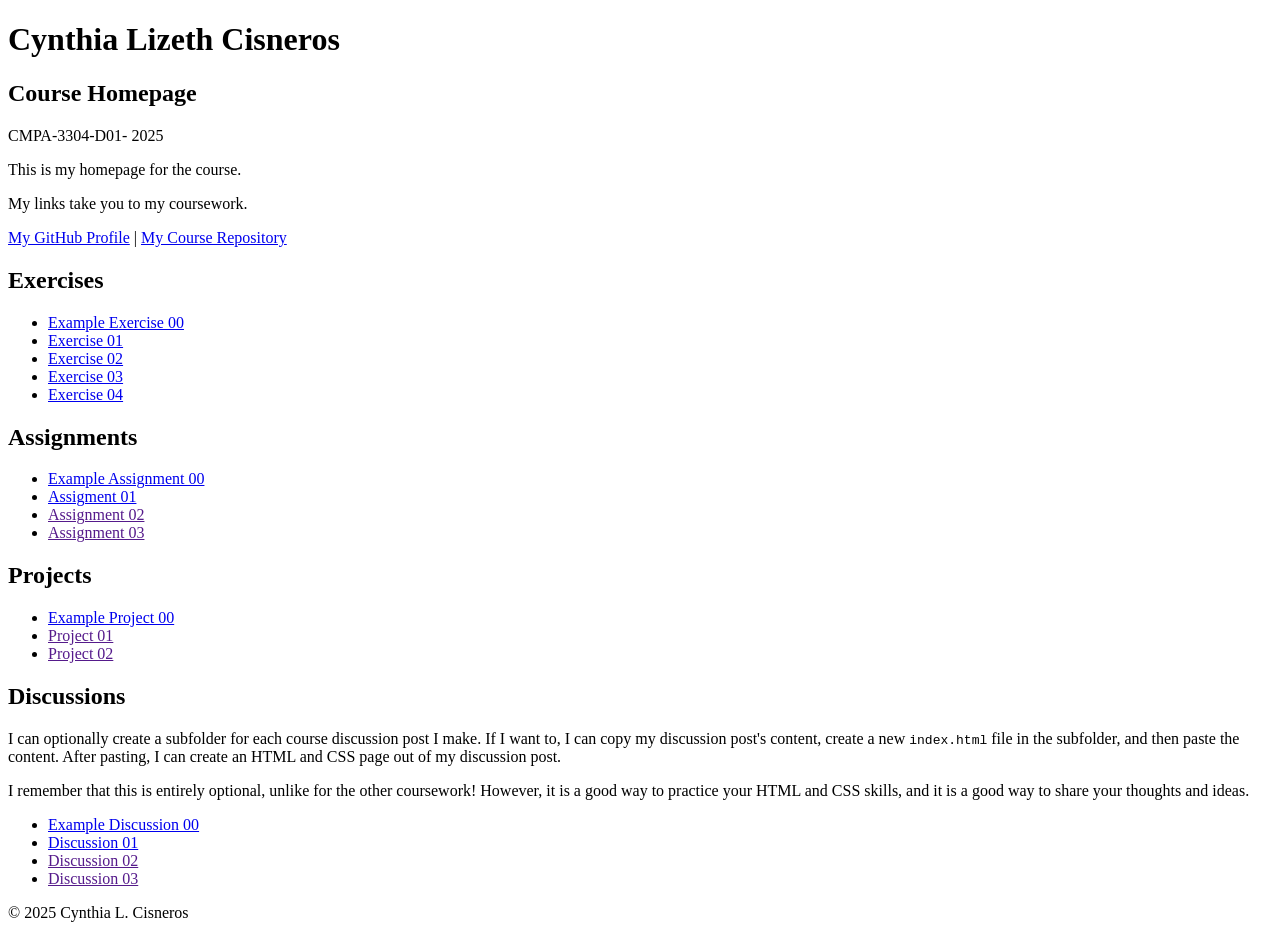
==== index.html @ 91b009e3 "update index.html" ====
<!DOCTYPE html>

<!--

INSTRUCTIONS: HOW TO CHANGE THIS PAGE:

1. Change "Student Name" in the title above to your real name.

2. Change "Your Name" in the big heading below to your real name.

3. Change "your-username" to your real GitHub username in both links.

4. Change "your-repo-name" to the name of this repository.

5. Change "Course Name" to the name of your class.

6. Change "Semester Year" to match when you are taking this class.

7. Add links to your work:
    - Find the words that say "Exercise 01", "Assignment 01", etc.
    - Between the quote marks in href="", put the relative link to your work in the subfolder. You can simply link to the subfolder name. Take a look at the example folders and links to see how to do this.
    - For work not yet started/completed, you can leave the href="" blank until you are ready.
    - Change the words "Exercise 01" to match the name of the exercise. Do the same for assignments and projects. If you add your discussion posts, do the same for them.
    - Do this for each piece of work you finish.

8. You can add more links by copying a whole line like this:
    <li><a href="">New Work Name</a></li>
    Then paste it below the last one in that section.

9. Save your changes and push to GitHub when you are done. Remember you can use GitHub Desktop to help you with this.

Remember: During the course, if you want, you can style your homepage to introduce your own style and aesthetics. To start, keep this page simple and plain. This is just a template to get you started. Embrace the handcrafted approach to web design and development: change things to make them your own.

Remember: You must have a GitHub account, a new GitHub repository for this course, and this file (index.html) in that repository. 

Remember: You must create subfolders for each piece of coursework as the semester progresses.

-->

<html lang="en">
    <head>
        <meta charset="UTF-8" />
        <title>Course Homepage template</title>
        <meta charset="UTF-8" />
        <meta name="viewport" content="width=device-width, initial-scale=1.0" />
        <title>Cynthia Lizeth Cisneros - Course Homepage</title>
    </head>

    <body>
        <header>
            <h1>Cynthia Lizeth Cisneros</h1>
            <h2>Course Homepage</h2>
            <p>CMPA-3304-D01- 2025</p>
            <p>This is my homepage for the course.</p>
            <p>My links take you to my coursework.</p>
            <nav>
                <a href="https://github.com/cynthiacisneros">My GitHub Profile</a>
                |
                <a href="https://github.com/cynthiacisneros/CMPA-3304-D01">
                    My Course Repository
                </a>
            </nav>
        </header>

        <main>
            <section>
                <h2>Exercises</h2>
                <ul>
                    <li>
                        <a href="example-exercise-00/">Example Exercise 00</a>
                    </li>
                    <li><a href="week 03-exercise 01/index.html">Exercise 01</a></li>
                    <li><a href="week 04 - exercise 01/index.html">Exercise 02</a></li>
                    <li><a href="week 04-exercise 02/index.html">Exercise 03</a></li>
                    <li><a href="week 05-exercise 01/index.html">Exercise 04</a></li>
                </ul>
            </section>

            <section>
                <h2>Assignments</h2>
                <ul>
                    <li>
                        <a href="example-assignment-00/">
                            Example Assignment 00
                        </a>
                    </li>
                    <li><a href="assignment-01/index.html"> Assigment 01 </a> </li>
                    <li><a href="">Assignment 02</a></li>
                    <li><a href="">Assignment 03</a></li>
                </ul>
            </section>

            <section>
                <h2>Projects</h2>
                <ul>
                    <li>
                        <a href="example-project-00/">Example Project 00</a>
                    </li>
                    <li><a href="">Project 01</a></li>
                    <li><a href="">Project 02</a></li>
                </ul>
            </section>

            <section>
                <h2>Discussions</h2>
                <p>
                    I can optionally create a subfolder for each course
                    discussion post I make. If I want to, I can copy my
                    discussion post's content, create a new
                    <code>index.html</code>
                    file in the subfolder, and then paste the content. After
                    pasting, I can create an HTML and CSS page out of my
                    discussion post.
                </p>
                <p>
                    I remember that this is entirely optional, unlike for the
                    other coursework! However, it is a good way to practice your
                    HTML and CSS skills, and it is a good way to share your
                    thoughts and ideas.
                </p>
                <ul>
                    <li>
                        <a href="example-discussion-00/">
                            Example Discussion 00
                        </a>
                    </li>
                    <li><a href="../index.html">Discussion 01</a></li>
                    <li><a href="">Discussion 02</a></li>
                    <li><a href="">Discussion 03</a></li>
                </ul>
            </section>
        </main>

        <footer>
            <p>&copy; 2025 Cynthia L. Cisneros</p>
        </footer>
    </body>
</html>
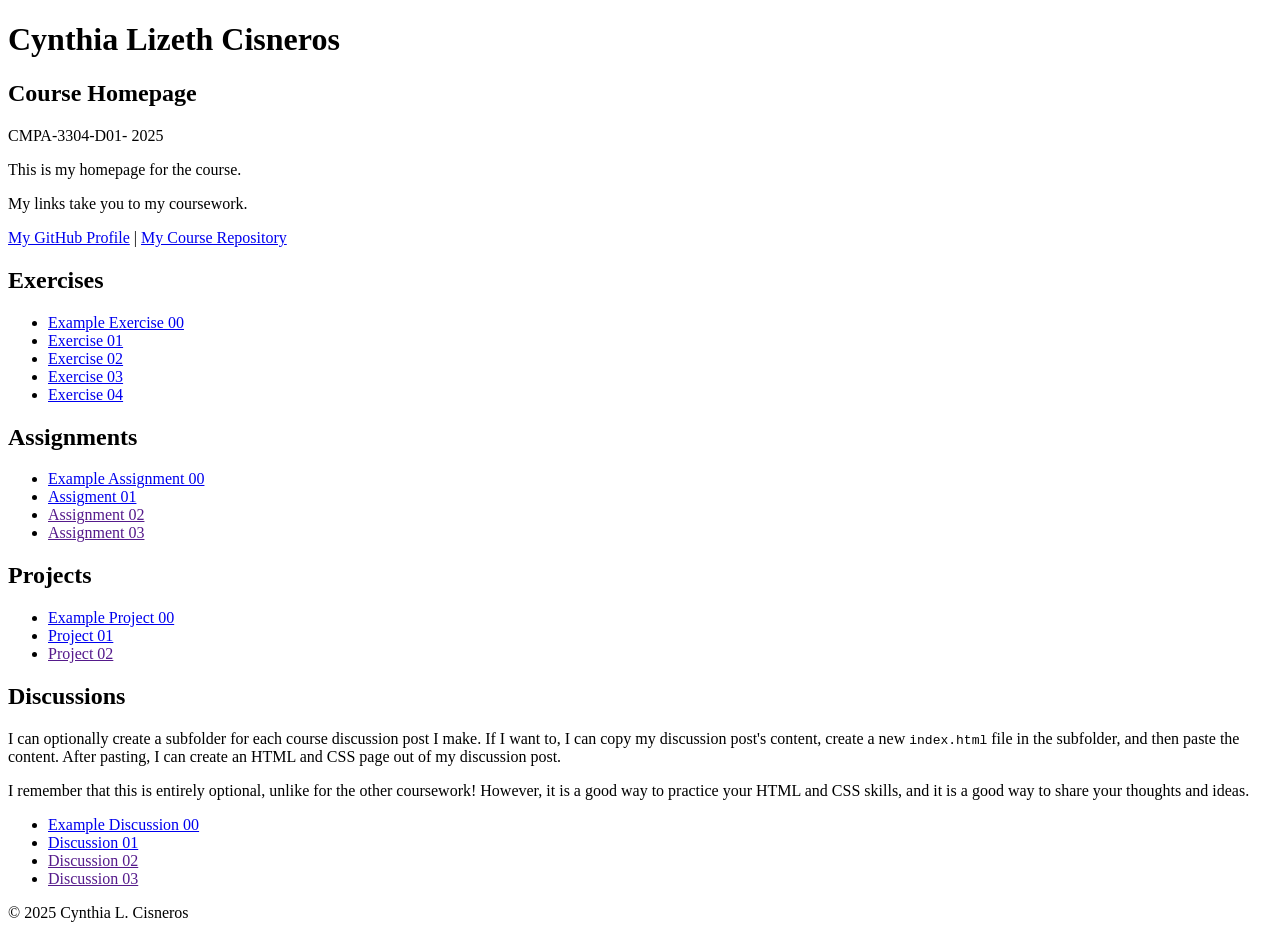
==== commit 8304c22b: "updated project 01 and index.html" ====
--- a/index.html
+++ b/index.html
@@ -96,7 +96,7 @@
                     <li>
                         <a href="example-project-00/">Example Project 00</a>
                     </li>
-                    <li><a href="">Project 01</a></li>
+                    <li><a href="project-01/index.html">Project 01</a></li>
                     <li><a href="">Project 02</a></li>
                 </ul>
             </section>
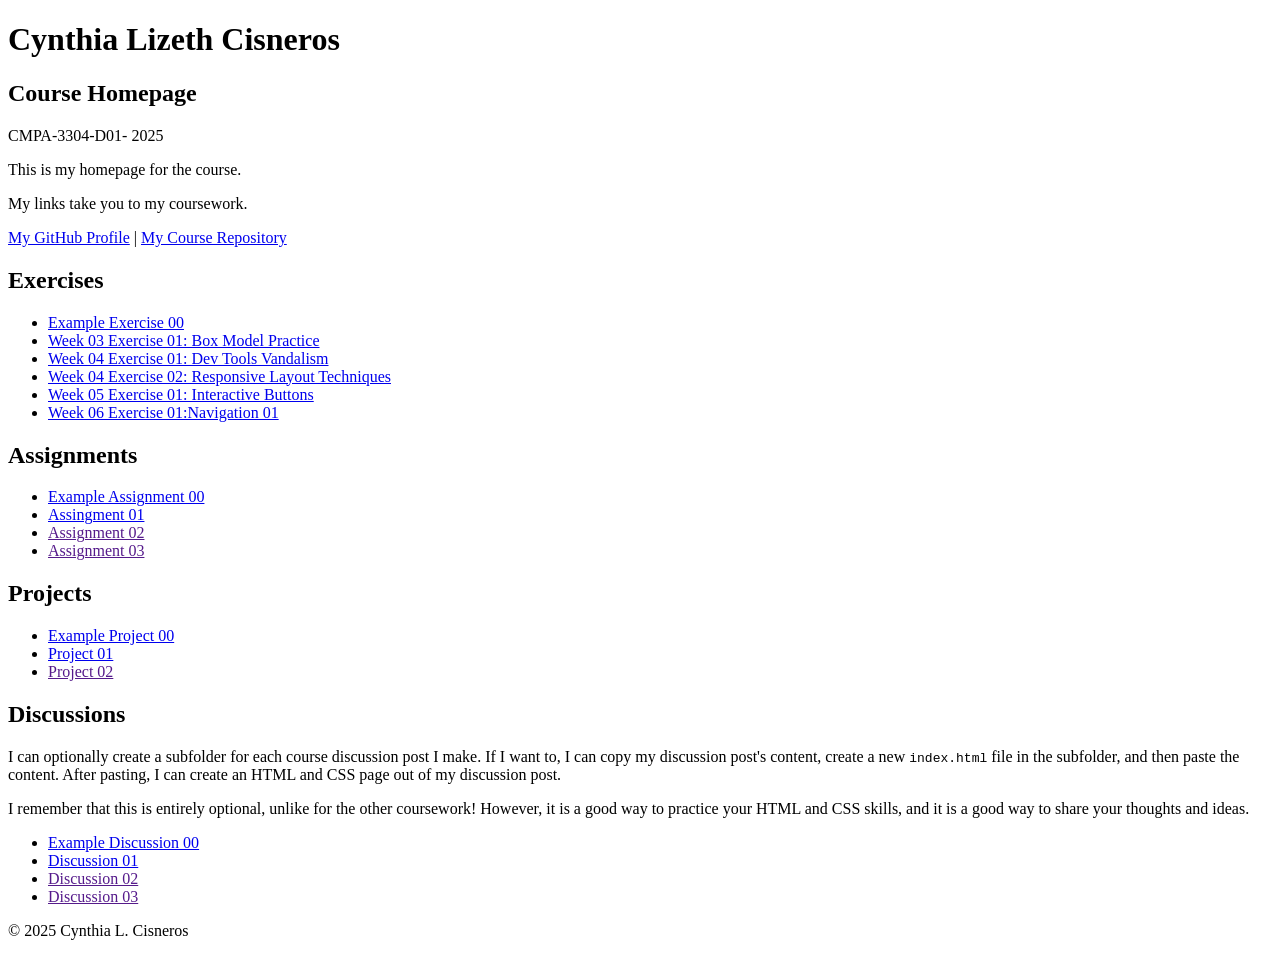
==== commit f015c8d9: "add link to week 06 exercise 01" ====
--- a/index.html
+++ b/index.html
@@ -69,10 +69,11 @@
                     <li>
                         <a href="example-exercise-00/">Example Exercise 00</a>
                     </li>
-                    <li><a href="week 03-exercise 01/index.html">Exercise 01</a></li>
-                    <li><a href="week 04 - exercise 01/index.html">Exercise 02</a></li>
-                    <li><a href="week 04-exercise 02/index.html">Exercise 03</a></li>
-                    <li><a href="week 05-exercise 01/index.html">Exercise 04</a></li>
+                    <li><a href="week 03-exercise 01/index.html">Week 03 Exercise 01: Box Model Practice</a></li>
+                    <li><a href="week 04 - exercise 01/index.html">Week 04 Exercise 01: Dev Tools Vandalism</a></li>
+                    <li><a href="week 04-exercise 02/index.html">Week 04 Exercise 02: Responsive Layout Techniques</a></li>
+                    <li><a href="week 05-exercise 01/index.html">Week 05 Exercise 01: Interactive Buttons</a></li>
+                    <li><a href="./week-06-exercise-01/index.html">Week 06 Exercise 01:Navigation 01</a></li>
                 </ul>
             </section>
 
@@ -84,7 +85,7 @@
                             Example Assignment 00
                         </a>
                     </li>
-                    <li><a href="assignment-01/index.html"> Assigment 01 </a> </li>
+                    <li><a href="assignment-01/index.html"> Assingment 01 </a> </li>
                     <li><a href="">Assignment 02</a></li>
                     <li><a href="">Assignment 03</a></li>
                 </ul>
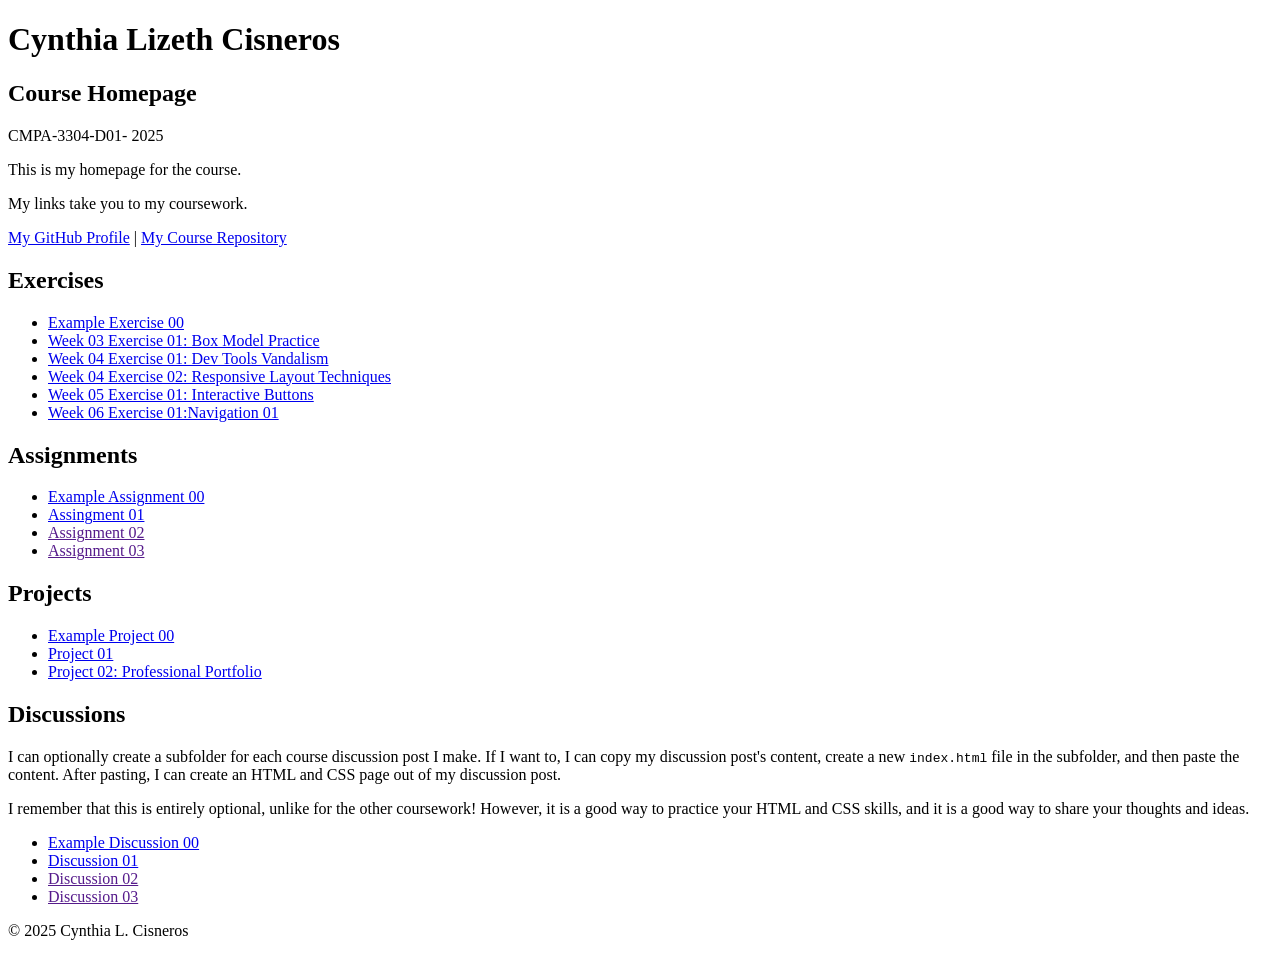
==== commit 3d4d8598: "added project 02" ====
--- a/index.html
+++ b/index.html
@@ -94,11 +94,9 @@
             <section>
                 <h2>Projects</h2>
                 <ul>
-                    <li>
-                        <a href="example-project-00/">Example Project 00</a>
-                    </li>
+                    <li> <a href="example-project-00/">Example Project 00</a> </li>
                     <li><a href="project-01/index.html">Project 01</a></li>
-                    <li><a href="">Project 02</a></li>
+                    <li><a href="./project-02/">Project 02: Professional Portfolio</a></li>
                 </ul>
             </section>
 
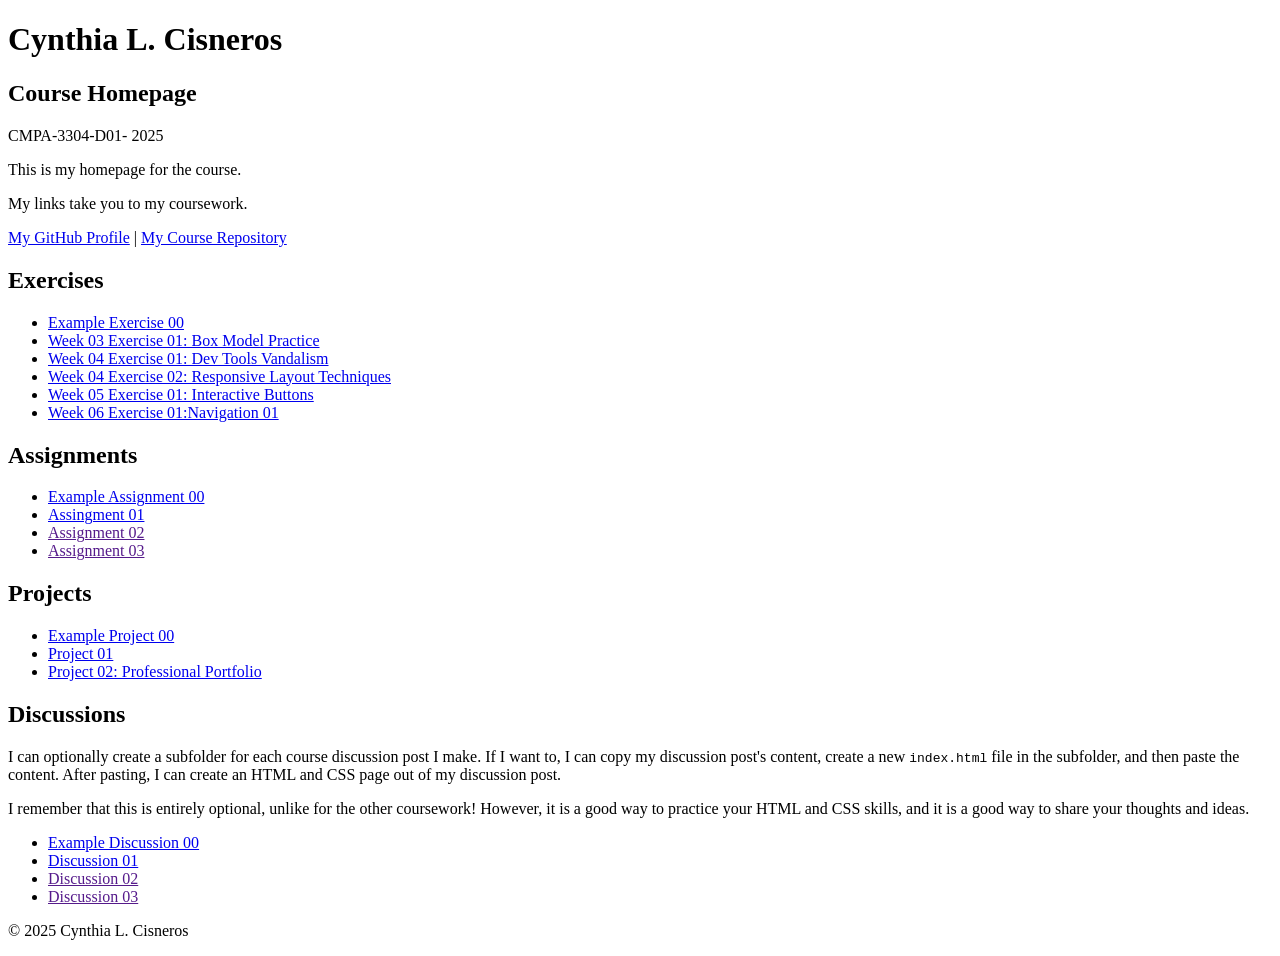
==== commit 3e680559: "removed middle name" ====
--- a/index.html
+++ b/index.html
@@ -48,7 +48,7 @@
 
     <body>
         <header>
-            <h1>Cynthia Lizeth Cisneros</h1>
+            <h1>Cynthia L. Cisneros</h1>
             <h2>Course Homepage</h2>
             <p>CMPA-3304-D01- 2025</p>
             <p>This is my homepage for the course.</p>
@@ -96,7 +96,7 @@
                 <ul>
                     <li> <a href="example-project-00/">Example Project 00</a> </li>
                     <li><a href="project-01/index.html">Project 01</a></li>
-                    <li><a href="./project-02/">Project 02: Professional Portfolio</a></li>
+                    <li><a href="./project-02/index.html">Project 02: Professional Portfolio</a></li>
                 </ul>
             </section>
 
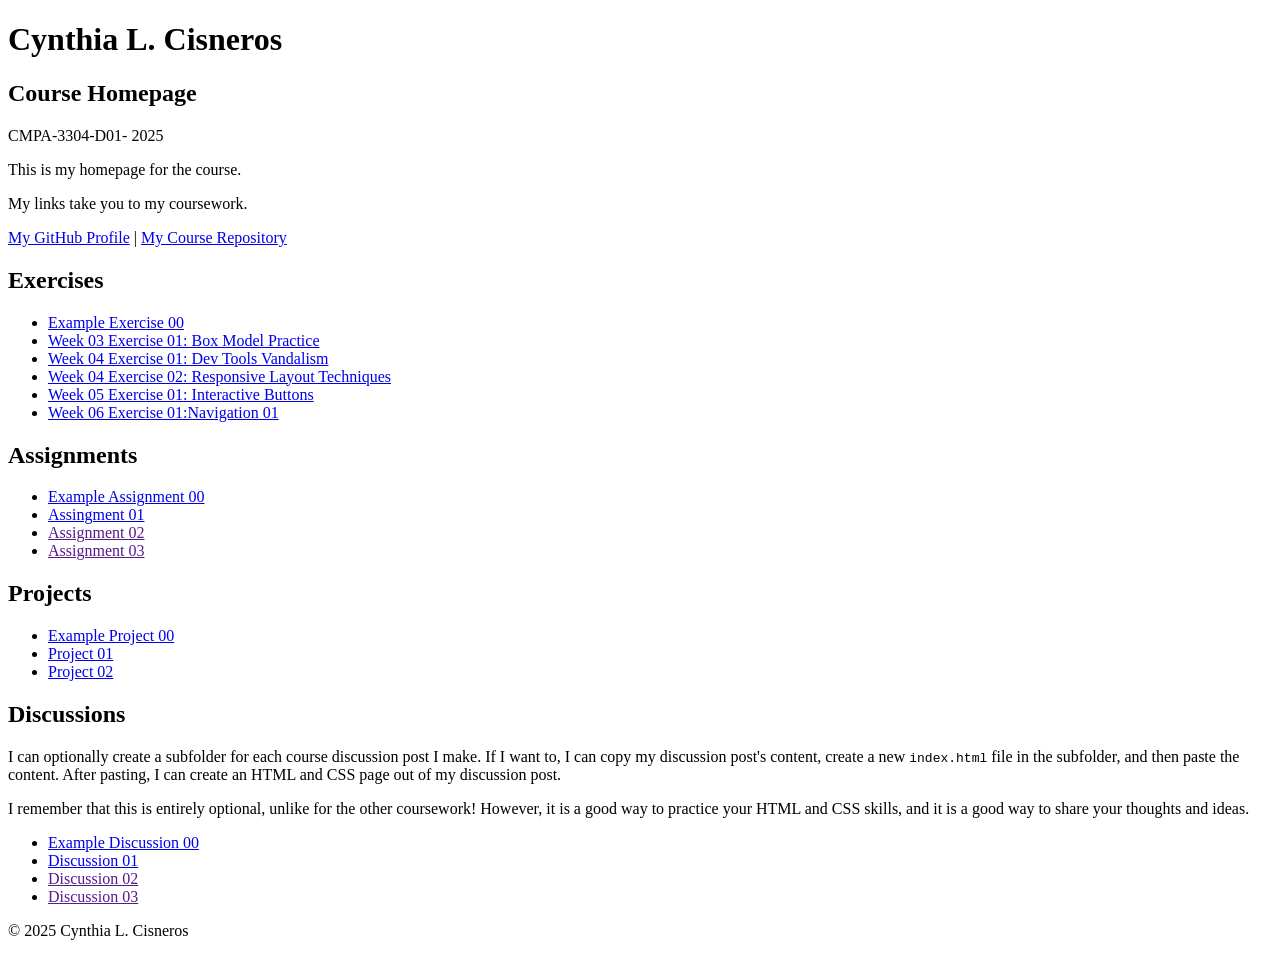
==== commit 06f049dd: "Update index.html" ====
--- a/index.html
+++ b/index.html
@@ -96,7 +96,7 @@
                 <ul>
                     <li> <a href="example-project-00/">Example Project 00</a> </li>
                     <li><a href="project-01/index.html">Project 01</a></li>
-                    <li><a href="./project-02/index.html">Project 02: Professional Portfolio</a></li>
+                    <li><a href="project-02/index.html">Project 02</a></li>
                 </ul>
             </section>
 
